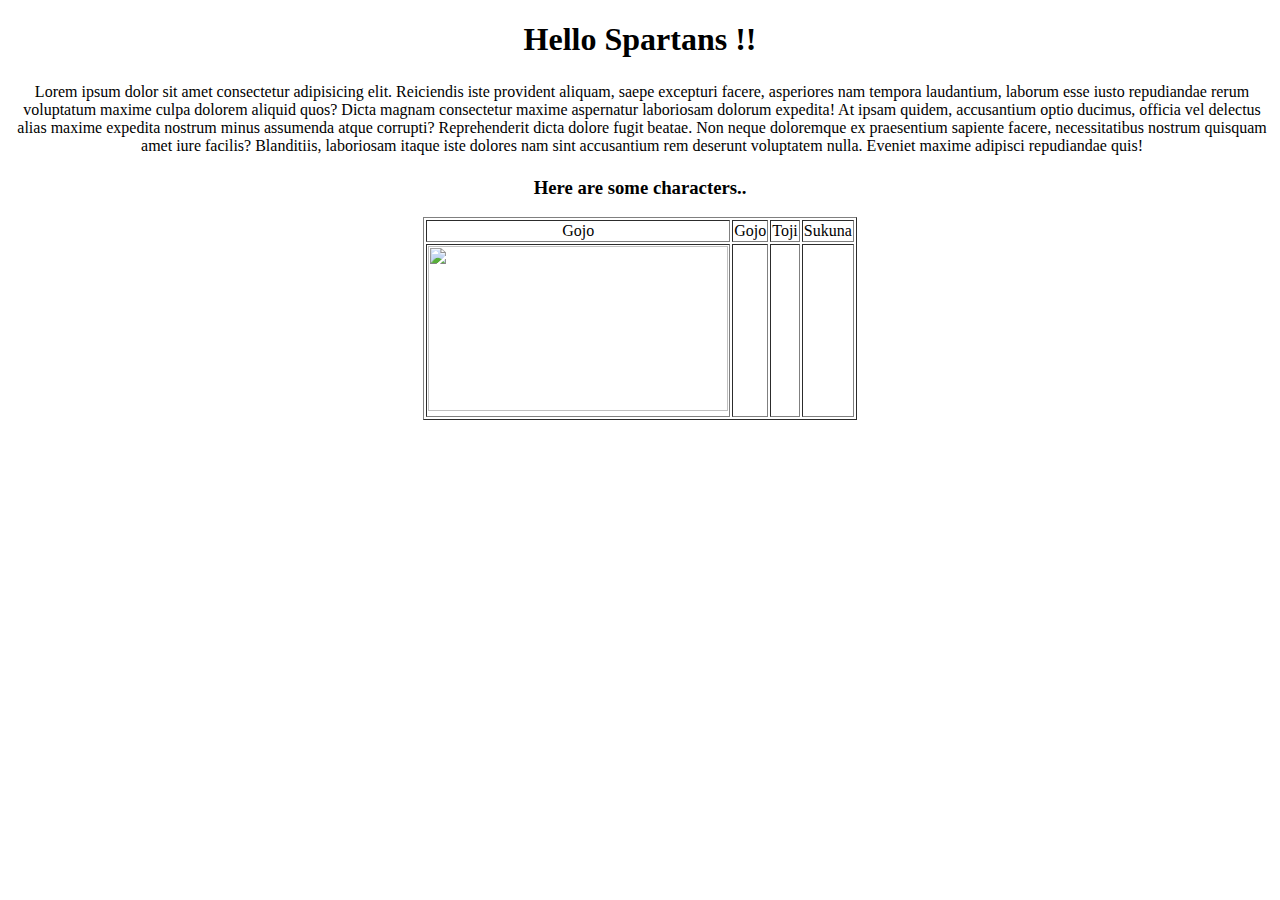
==== index.html @ c72dbe5f "first commit" ====
<!DOCTYPE html>
<html lang="en">

<head>
    <meta charset="UTF-8">
    <meta name="viewport" content="width=device-width, initial-scale=1.0">
    <title>ICETt</title>

</head>

<body>
    <center>
        <h1>Hello Spartans !!</h1>
    </center>

    <table>
        <tr>
            <td>
                <img src="img/1350410.png" width="475" alt="">
            </td>
            <td>
                <center>Lorem ipsum dolor sit amet consectetur adipisicing elit. Reiciendis iste provident aliquam,
                    saepe
                    excepturi facere, asperiores nam tempora laudantium, laborum esse iusto repudiandae rerum voluptatum
                    maxime culpa dolorem aliquid quos?
                    Dicta magnam consectetur maxime aspernatur laboriosam dolorum expedita! At ipsam quidem, accusantium
                    optio ducimus, officia vel delectus alias maxime expedita nostrum minus assumenda atque corrupti?
                    Reprehenderit dicta dolore fugit beatae.
                    Non neque doloremque ex praesentium sapiente facere, necessitatibus nostrum quisquam amet iure
                    facilis?
                    Blanditiis, laboriosam itaque iste dolores nam sint accusantium rem deserunt voluptatem nulla.
                    Eveniet
                    maxime adipisci repudiandae quis!
                </center>
            </td>
        </tr>
    </table>

    <h3><center>Here are some characters..</center></h3>
    <table border="1" align="center">
        <tr>
            <td ><center>Gojo</center></td>
            <td ><center>Gojo</center></td>
            <td ><center>Toji</center></td>
            <td ><center>Sukuna</center></td>
        </tr>
       
        <tr>
            <td><img src="img/1273638.png" width="300" height="165" alt=""></td>
            <td><img src="img/wallpaperflare.com_wallpaper (7).jpg" width="300" alt=""></td>
            <td><img src="img/wallpaperflare.com_wallpaper (8).jpg" width="300" alt=""></td>
            <td><img src="img/wallpaperflare.com_wallpaper (9).jpg" width="300" alt=""></td>
        </tr>
    </table>
</body>

</html>
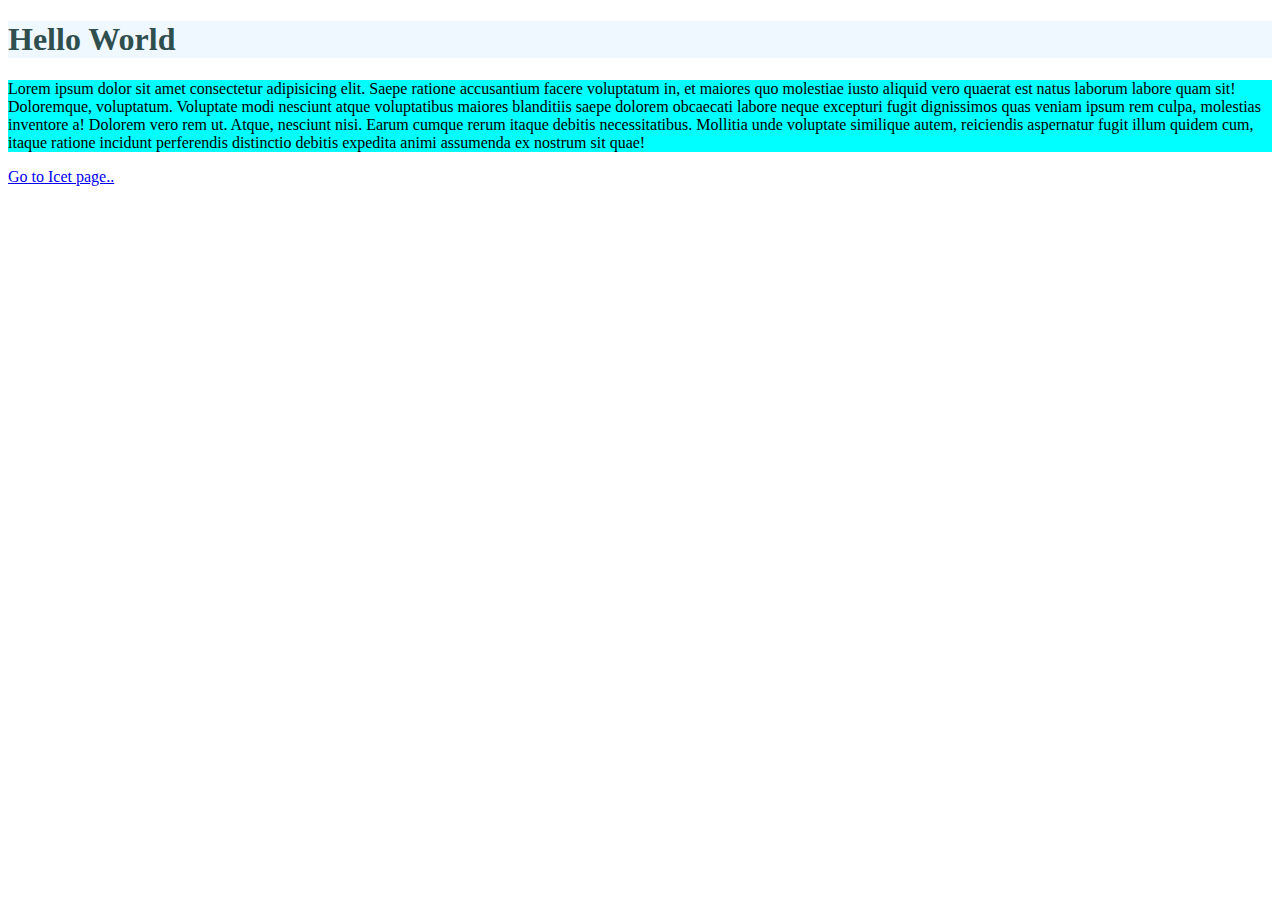
==== commit a5750abd: "external css" ====
--- a/index.html
+++ b/index.html
@@ -5,53 +5,23 @@
     <meta charset="UTF-8">
     <meta name="viewport" content="width=device-width, initial-scale=1.0">
     <title>ICETt</title>
+    <link rel="stylesheet" href="css/style.css">
 
 </head>
 
+
 <body>
-    <center>
-        <h1>Hello Spartans !!</h1>
-    </center>
+    <h1 style="background-color: aliceblue; color: darkslategrey;">Hello World</h1>
+    <p>Lorem ipsum dolor sit amet consectetur adipisicing elit. Saepe ratione accusantium facere voluptatum in, et
+        maiores quo molestiae iusto aliquid vero quaerat est natus laborum labore quam sit! Doloremque, voluptatum.
+        Voluptate modi nesciunt atque voluptatibus maiores blanditiis saepe dolorem obcaecati labore neque excepturi
+        fugit dignissimos quas veniam ipsum rem culpa, molestias inventore a! Dolorem vero rem ut. Atque, nesciunt nisi.
+        Earum cumque rerum itaque debitis necessitatibus. Mollitia unde voluptate similique autem, reiciendis aspernatur
+        fugit illum quidem cum, itaque ratione incidunt perferendis distinctio debitis expedita animi assumenda ex
+        nostrum sit quae!
+    </p>
+    <a href="icet.html">Go to Icet page.. </a>
 
-    <table>
-        <tr>
-            <td>
-                <img src="img/1350410.png" width="475" alt="">
-            </td>
-            <td>
-                <center>Lorem ipsum dolor sit amet consectetur adipisicing elit. Reiciendis iste provident aliquam,
-                    saepe
-                    excepturi facere, asperiores nam tempora laudantium, laborum esse iusto repudiandae rerum voluptatum
-                    maxime culpa dolorem aliquid quos?
-                    Dicta magnam consectetur maxime aspernatur laboriosam dolorum expedita! At ipsam quidem, accusantium
-                    optio ducimus, officia vel delectus alias maxime expedita nostrum minus assumenda atque corrupti?
-                    Reprehenderit dicta dolore fugit beatae.
-                    Non neque doloremque ex praesentium sapiente facere, necessitatibus nostrum quisquam amet iure
-                    facilis?
-                    Blanditiis, laboriosam itaque iste dolores nam sint accusantium rem deserunt voluptatem nulla.
-                    Eveniet
-                    maxime adipisci repudiandae quis!
-                </center>
-            </td>
-        </tr>
-    </table>
-
-    <h3><center>Here are some characters..</center></h3>
-    <table border="1" align="center">
-        <tr>
-            <td ><center>Gojo</center></td>
-            <td ><center>Gojo</center></td>
-            <td ><center>Toji</center></td>
-            <td ><center>Sukuna</center></td>
-        </tr>
-       
-        <tr>
-            <td><img src="img/1273638.png" width="300" height="165" alt=""></td>
-            <td><img src="img/wallpaperflare.com_wallpaper (7).jpg" width="300" alt=""></td>
-            <td><img src="img/wallpaperflare.com_wallpaper (8).jpg" width="300" alt=""></td>
-            <td><img src="img/wallpaperflare.com_wallpaper (9).jpg" width="300" alt=""></td>
-        </tr>
-    </table>
 </body>
 
 </html>--- a/css/style.css
+++ b/css/style.css
@@ -0,0 +1,4 @@
+p{
+    background-color: aqua;
+    color: black;
+}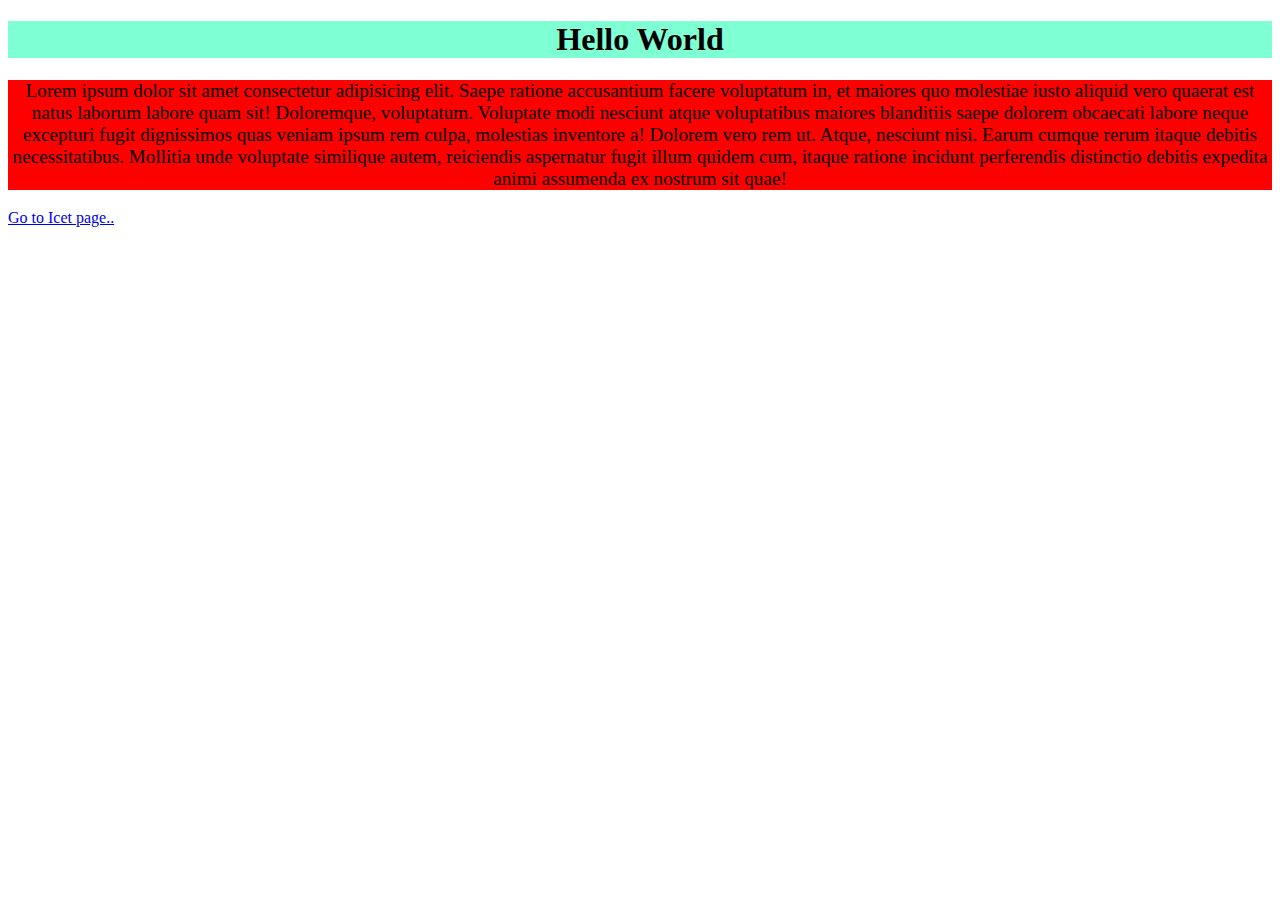
==== commit 16c727ed: "css" ====
--- a/index.html
+++ b/index.html
@@ -11,8 +11,8 @@
 
 
 <body>
-    <h1 style="background-color: aliceblue; color: darkslategrey;">Hello World</h1>
-    <p>Lorem ipsum dolor sit amet consectetur adipisicing elit. Saepe ratione accusantium facere voluptatum in, et
+    <h1 class="h1">Hello World</h1>
+    <p id="sample-id-selector">Lorem ipsum dolor sit amet consectetur adipisicing elit. Saepe ratione accusantium facere voluptatum in, et
         maiores quo molestiae iusto aliquid vero quaerat est natus laborum labore quam sit! Doloremque, voluptatum.
         Voluptate modi nesciunt atque voluptatibus maiores blanditiis saepe dolorem obcaecati labore neque excepturi
         fugit dignissimos quas veniam ipsum rem culpa, molestias inventore a! Dolorem vero rem ut. Atque, nesciunt nisi.
--- a/css/style.css
+++ b/css/style.css
@@ -1,4 +1,30 @@
-p{
-    background-color: aqua;
-    color: black;
+.p{
+    background-color: blue;
+    text-align: center;
+    color: white;
+
+}
+
+.h1{
+    background-color: aquamarine;
+    text-align: center;
+    color: rgb(0, 0, 0);
+
+    /* padding: 50px 50px 50px 50px; */
+
+    /* padding-top: 30px;
+    padding-bottom: 30px;
+    padding-left: 30px;
+    padding-right: 30px; */
+
+    
+
+
+}
+
+
+#sample-id-selector{
+    background-color: red;
+    text-align: center;
+    font-size: larger;
 }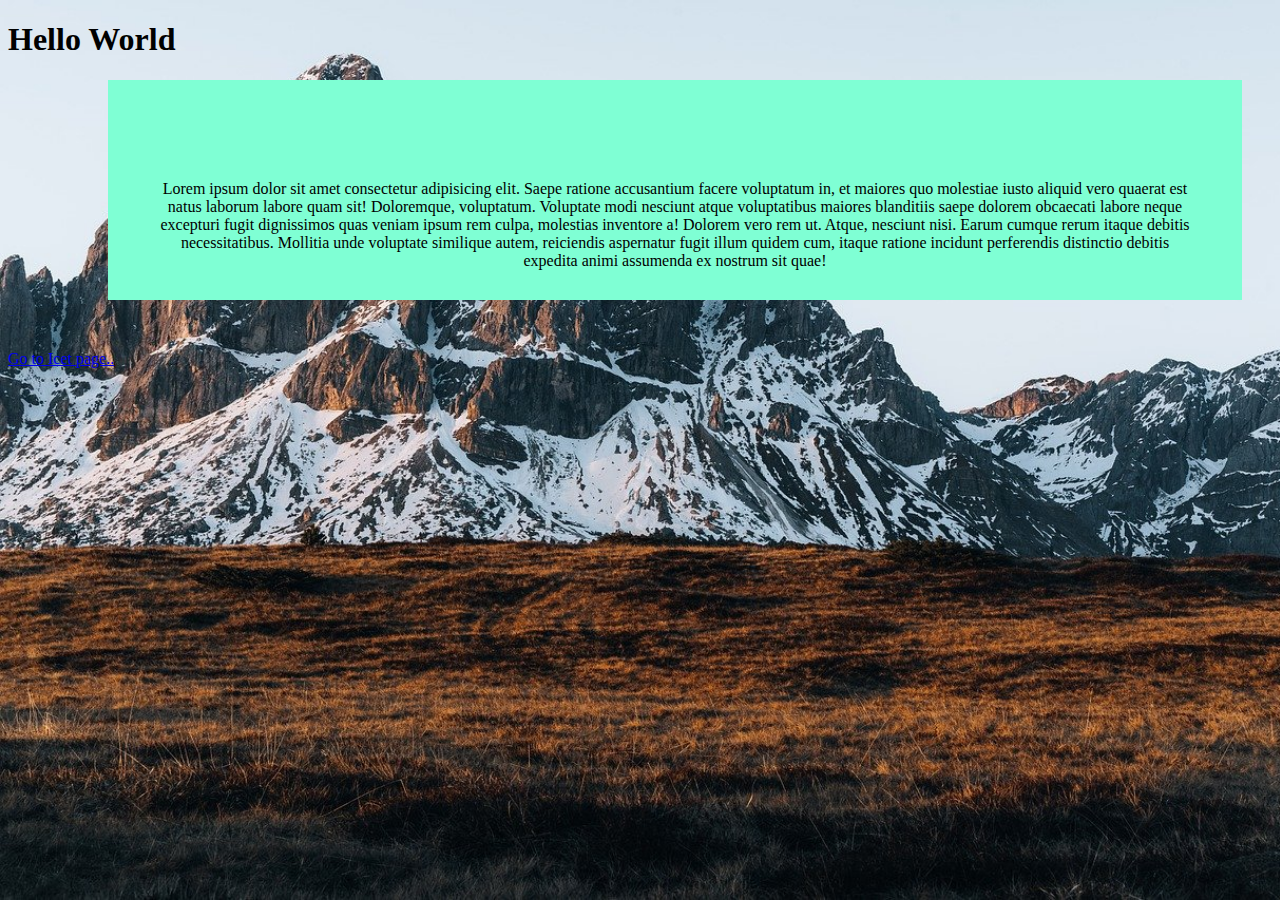
==== commit f3393654: "margin & padding" ====
--- a/index.html
+++ b/index.html
@@ -11,8 +11,8 @@
 
 
 <body>
-    <h1 class="h1">Hello World</h1>
-    <p id="sample-id-selector">Lorem ipsum dolor sit amet consectetur adipisicing elit. Saepe ratione accusantium facere voluptatum in, et
+    <h1>Hello World</h1>
+    <p class="h1">Lorem ipsum dolor sit amet consectetur adipisicing elit. Saepe ratione accusantium facere voluptatum in, et
         maiores quo molestiae iusto aliquid vero quaerat est natus laborum labore quam sit! Doloremque, voluptatum.
         Voluptate modi nesciunt atque voluptatibus maiores blanditiis saepe dolorem obcaecati labore neque excepturi
         fugit dignissimos quas veniam ipsum rem culpa, molestias inventore a! Dolorem vero rem ut. Atque, nesciunt nisi.
--- a/css/style.css
+++ b/css/style.css
@@ -10,16 +10,9 @@
     text-align: center;
     color: rgb(0, 0, 0);
 
-    /* padding: 50px 50px 50px 50px; */
+     padding: 100px 50px 30px 50px; 
 
-    /* padding-top: 30px;
-    padding-bottom: 30px;
-    padding-left: 30px;
-    padding-right: 30px; */
-
-    
-
-
+    margin: 20px 30px 50px 100px;   
 }
 
 
@@ -27,4 +20,12 @@
     background-color: red;
     text-align: center;
     font-size: larger;
+}
+
+body{
+    background-image:url(../img/south-tyrol-8023213_1280.jpg);
+    background-size: cover;
+    background-repeat: no-repeat;
+    background-attachment: fixed;
+
 }